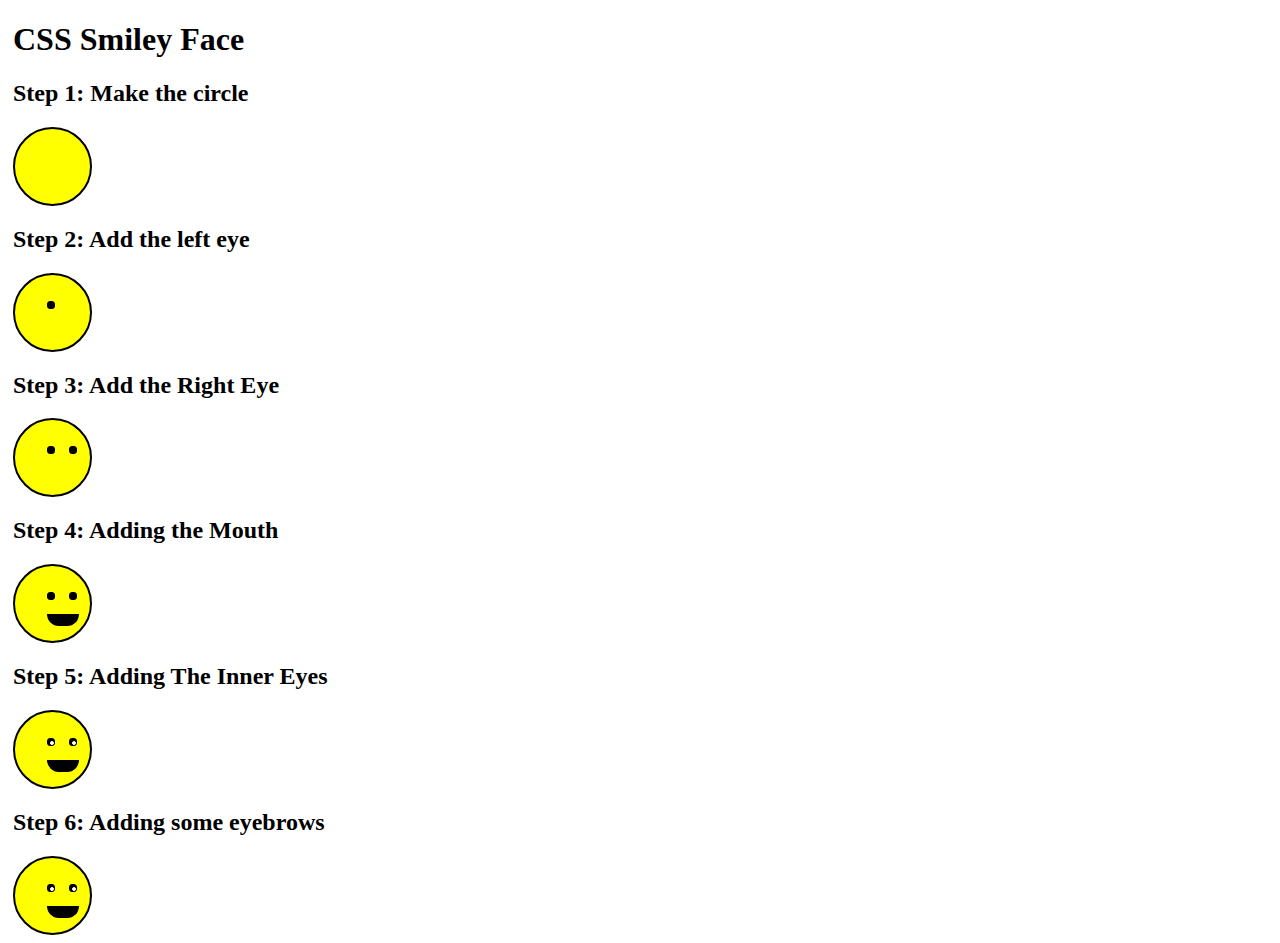
==== smileyface/css_smiley.html @ c710e1d7 "Initial Push" ====
<!DOCTYPE html>
<html lang="en">
<head>
    <link rel="stylesheet" href="css_smiley.css">
    <title>Smiley Face</title>
</head>
<body>
<div class="wrapper">
    <h1>CSS Smiley Face</h1>
    <h2>Step 1: Make the circle</h2>
    <div class="face"></div>

    <h2>Step 2: Add the left eye</h2>
    <div class="face">
    <div class="lefteye"></div>
    </div>

    <h2>Step 3: Add the Right Eye</h2>
    <div class="face">
        <div class="lefteye"></div>
        <div class="righteye"></div>
    </div>

    <h2>Step 4: Adding the Mouth</h2>
    <div class="face">
        <div class="lefteye"></div>
        <div class="righteye"></div>
        <div class="mouth"></div>
    </div>

    <h2>Step 5: Adding The Inner Eyes</h2>
    <div class="face">
        <div class="lefteye">
            <div id="inner-left"></div>
        </div>
        <div class="righteye">
            <div id="inner-left"></div>
        </div>
        <div class="mouth"></div>
    </div>

    <h2>Step 6: Adding some eyebrows</h2>
    <div class="face">
        <div class="lefteye">
            <div id="inner-left"></div>
            <div class="eyebrows"></div>
        </div>
        <div class="righteye">
        <div id="inner-left"></div>
        <div class="eyebrows"></div>
        </div>
        <div class="mouth"></div>
        
    </div>
</div>    
</body>
</html>
---- smileyface/css_smiley.css ----
.wrapper {
    margin: 5px;
}

.face {
    width: 75px;
    height: 75px;
    border: solid 2px black;
    background-color: yellow;
    border-radius: 50px;
}

.lefteye {
    width: 6px;
    height: 6px;
    border: solid 1px black;
    border-radius: 3px;
    z-index: 1;
    position: relative;
    left: 32px;
    top: 26px;
    background-color: black;
}

.righteye {
    width: 6px;
    height: 6px;
    border: solid 1px black;
    border-radius: 3px;
    z-index: 1;
    position:relative;
    left: 54px;
    top: 18px;
    background-color: black;
}

.mouth {
    width: 30px;
    height: 10px;
    border: solid 1px black;
    border-radius: 0 0 45px 45px;
    margin: 16px;
    position: relative;
    top: 1em;
    left: 1em;
    background-color: black;
}

#inner-left {
    width: 2px;
    height: 2px;
    border: solid 1px white;
    border-radius: 2px;
    position: relative;
    left: 2px;
    top: 2px;
    background-color: white;
}

#inner-right {
    width: 2px;
    height: 2px;
    border: solid 1px white;
    border-radius: 2px;
    position: relative;
    left: 2px;
    top: 2px;
    background-color: white;
}

.eyebrows {
    width: 12px;
    height: 8px;
    margin: 6px;
    border-top-left-radius: 12px;
}
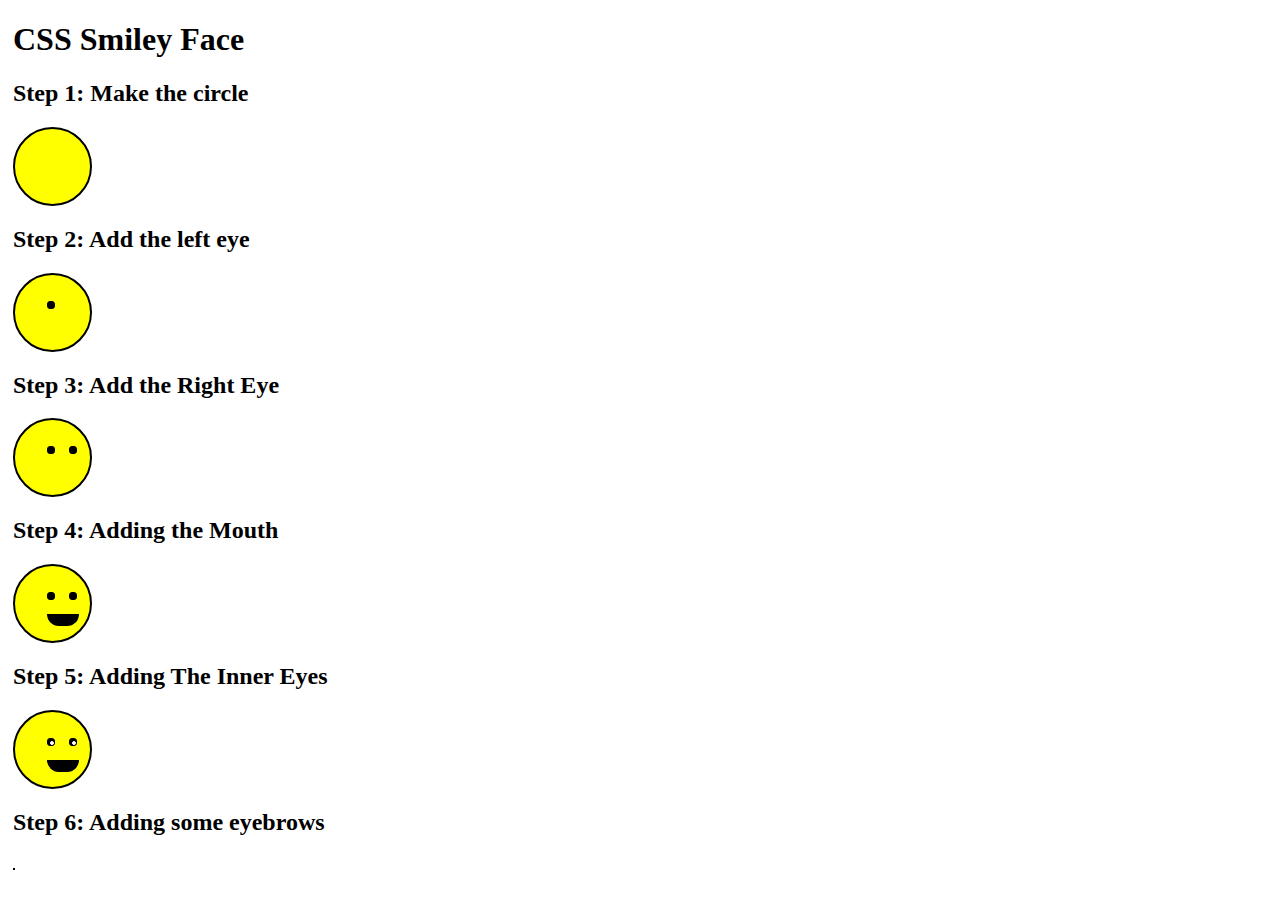
==== commit 1c02e5f7: "6/17/2021" ====
--- a/smileyface/css_smiley.html
+++ b/smileyface/css_smiley.html
@@ -40,18 +40,8 @@
     </div>
 
     <h2>Step 6: Adding some eyebrows</h2>
-    <div class="face">
-        <div class="lefteye">
-            <div id="inner-left"></div>
-            <div class="eyebrows"></div>
-        </div>
-        <div class="righteye">
-        <div id="inner-left"></div>
-        <div class="eyebrows"></div>
-        </div>
-        <div class="mouth"></div>
-        
-    </div>
+    <div class="eyebrows">
+            </div>
 </div>    
 </body>
 </html>--- a/smileyface/css_smiley.css
+++ b/smileyface/css_smiley.css
@@ -69,10 +69,11 @@
 }
 
 .eyebrows {
-    width: 12px;
-    height: 8px;
-    margin: 6px;
-    border-top-left-radius: 12px;
+    width: 2px;
+    height: 2px;
+    display: inline-block;
+    border-top-right-radius: 6%;
+    background-color: black;
 }
 
 
